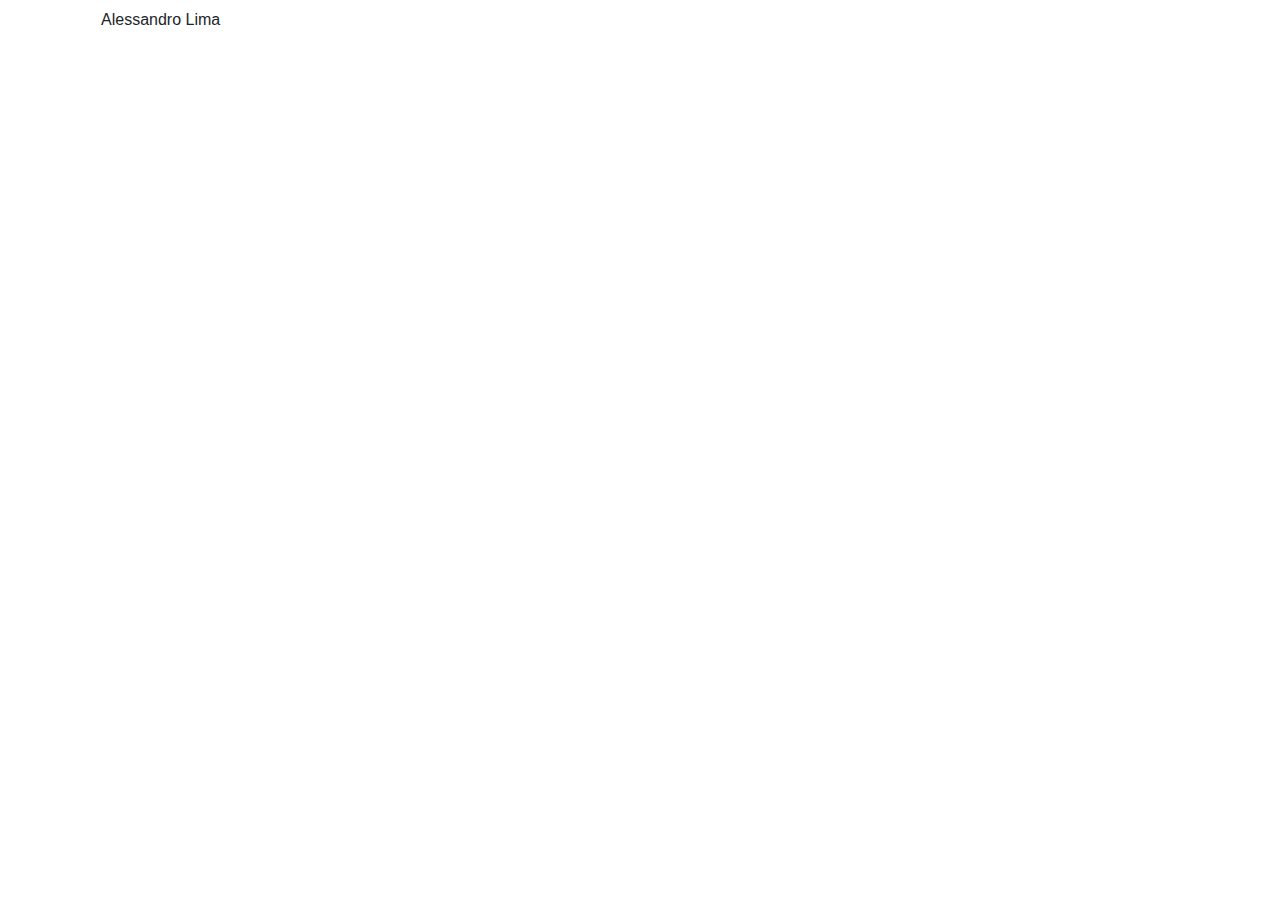
==== index.html @ 3222eff6 "Index" ====
<!DOCTYPE html>
<html>
<head>
	<title>Portfolio</title>
	<link rel="stylesheet" href="https://maxcdn.bootstrapcdn.com/bootstrap/4.0.0-beta.2/css/bootstrap.min.css">
</head>
<body>
    <div class="container">
	   <nav class="navbar navbar-fixed-top">Alessandro Lima</nav>
    </div>
</body>
</html>
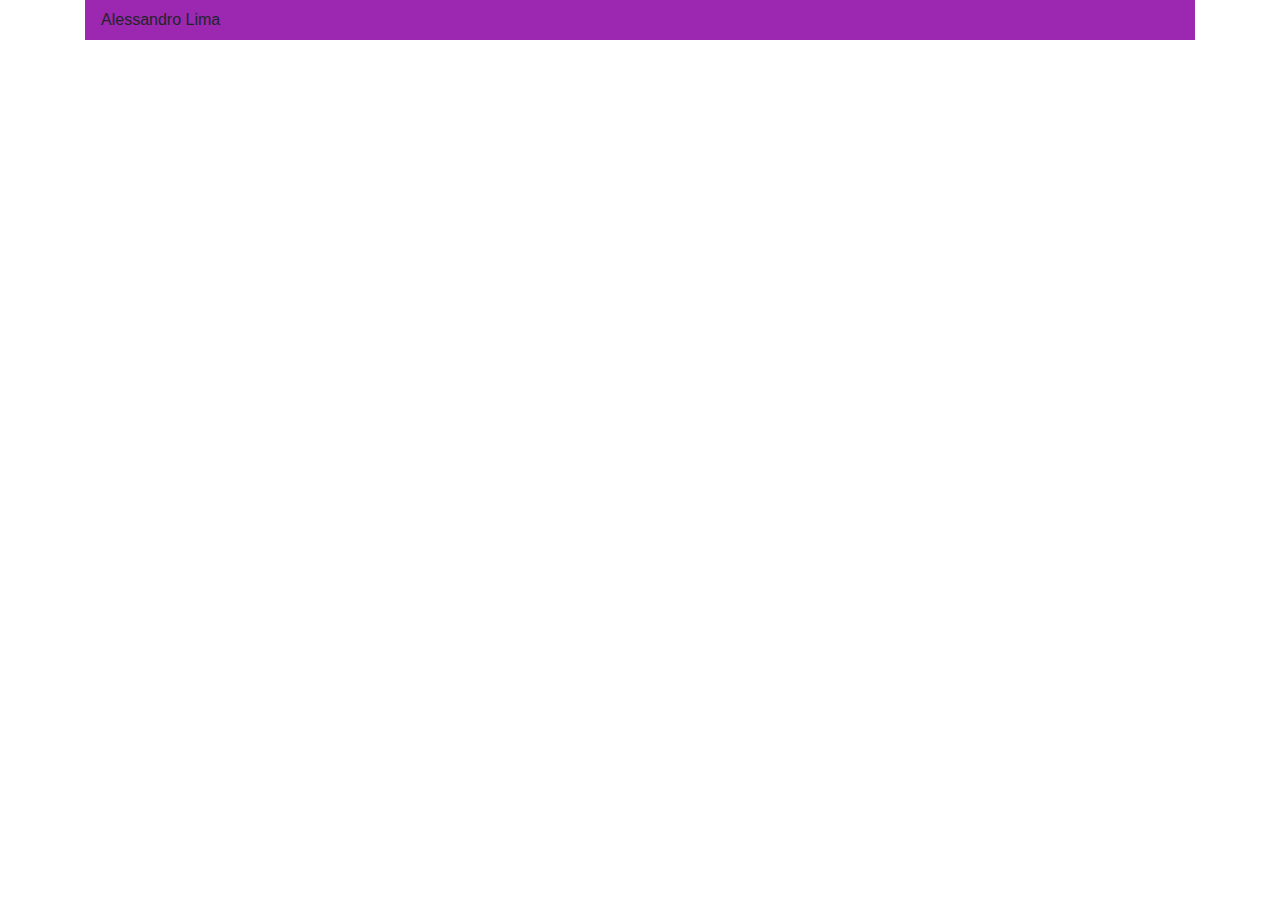
==== commit 78b02599: "Adicionado pagina css" ====
--- a/index.html
+++ b/index.html
@@ -3,6 +3,7 @@
 <head>
 	<title>Portfolio</title>
 	<link rel="stylesheet" href="https://maxcdn.bootstrapcdn.com/bootstrap/4.0.0-beta.2/css/bootstrap.min.css">
+	<link rel="stylesheet" type="text/css" href="index.css">
 </head>
 <body>
     <div class="container">
--- a/index.css
+++ b/index.css
@@ -0,0 +1 @@
+.navbar {background-color: #9C27B0}
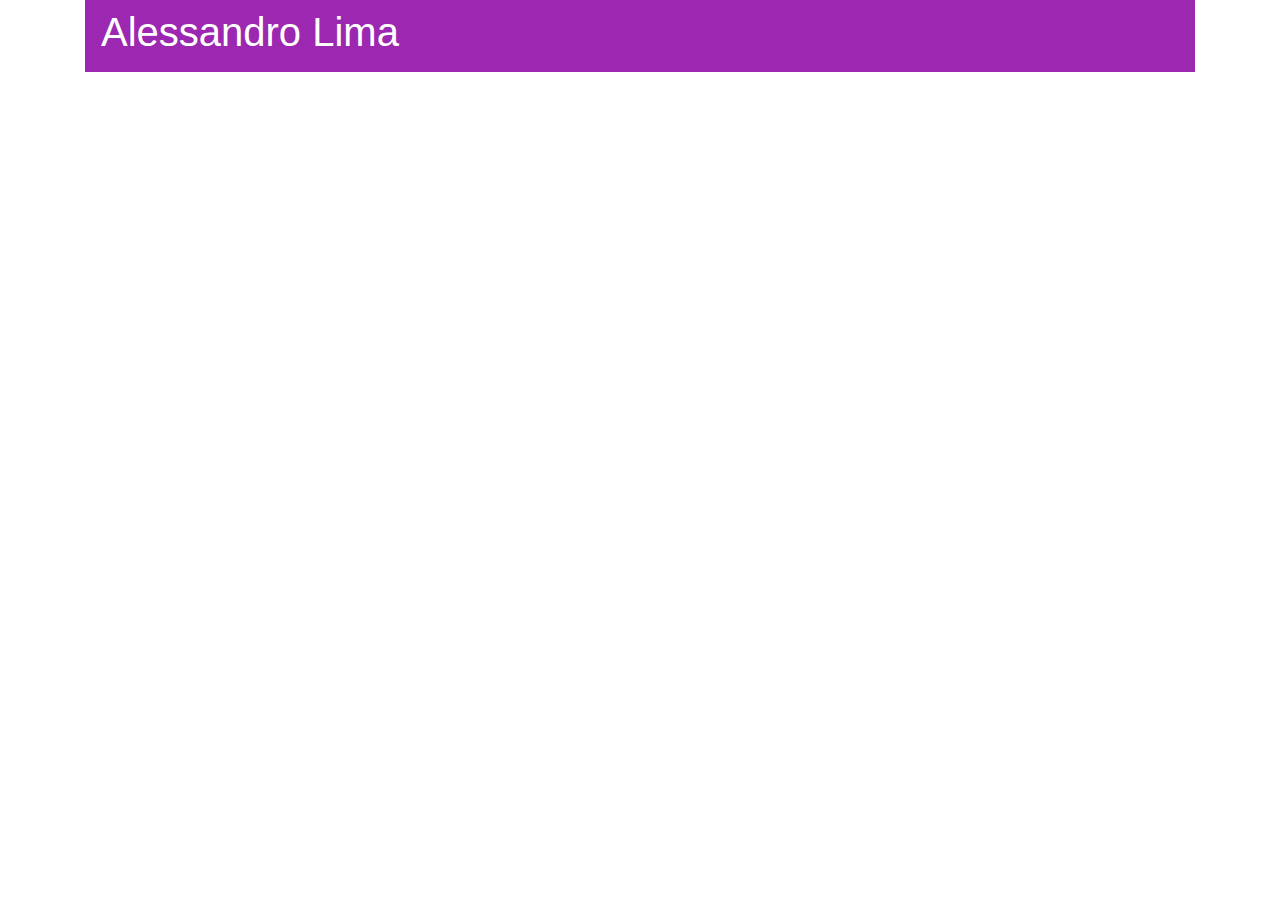
==== commit c05d807b: "h1+cor" ====
--- a/index.html
+++ b/index.html
@@ -7,7 +7,7 @@
 </head>
 <body>
     <div class="container">
-	   <nav class="navbar navbar-fixed-top">Alessandro Lima</nav>
+	   <nav class="navbar navbar-fixed-top"><h1>Alessandro Lima</h1></nav>
     </div>
 </body>
 </html>
--- a/index.css
+++ b/index.css
@@ -1 +1,2 @@
 .navbar {background-color: #9C27B0}
+h1{color: white}
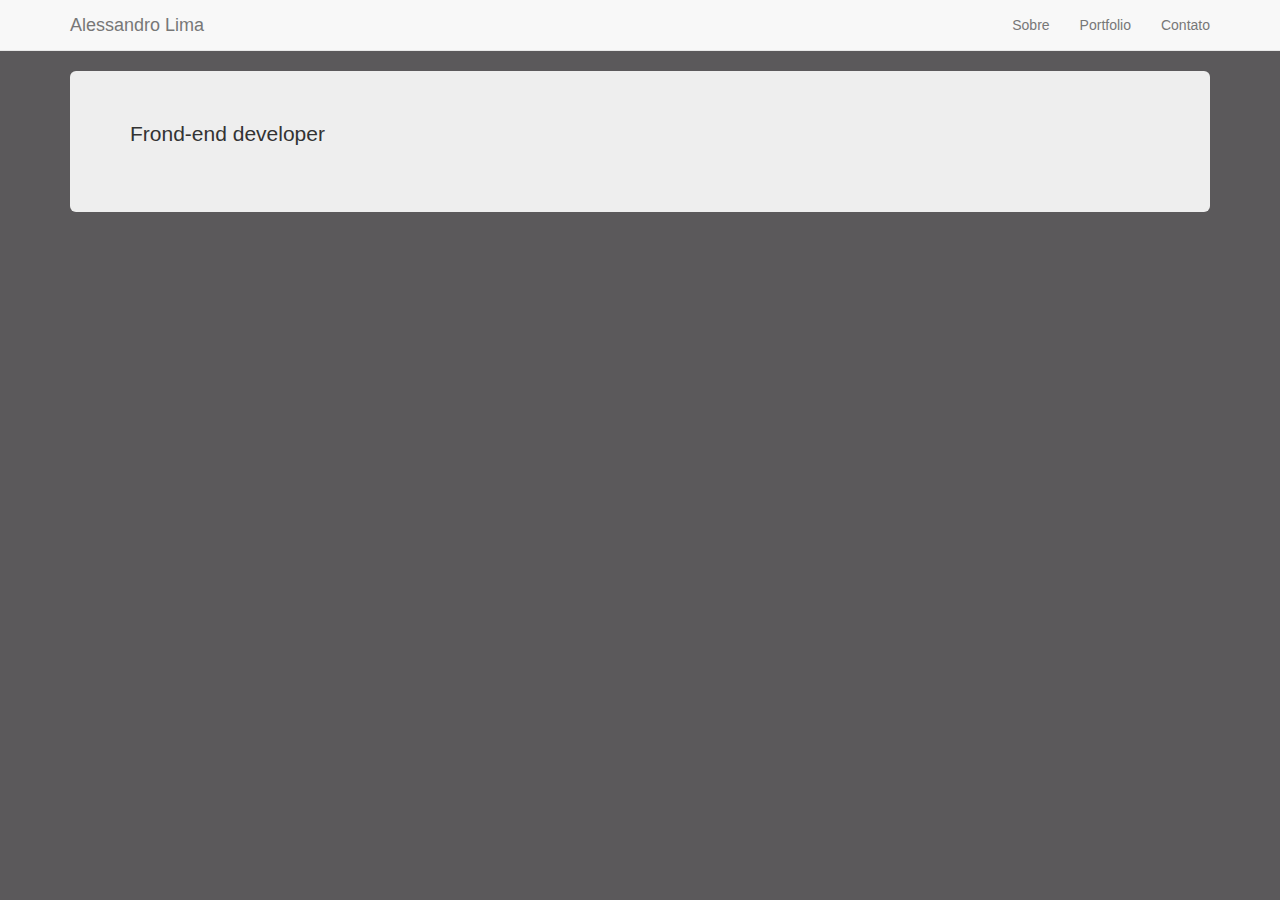
==== commit 429002ed: "news" ====
--- a/index.html
+++ b/index.html
@@ -2,12 +2,38 @@
 <html>
 <head>
 	<title>Portfolio</title>
-	<link rel="stylesheet" href="https://maxcdn.bootstrapcdn.com/bootstrap/4.0.0-beta.2/css/bootstrap.min.css">
+	<link rel="stylesheet" href="https://maxcdn.bootstrapcdn.com/bootstrap/3.3.7/css/bootstrap.min.css">
+	<link rel="stylesheet" href="https://maxcdn.bootstrapcdn.com/font-awesome/4.7.0/css/font-awesome.min.css">
+	<link rel="stylesheet" href="https://cdnjs.cloudflare.com/ajax/libs/jquery/3.1.0/jquery.min.js">
+
 	<link rel="stylesheet" type="text/css" href="index.css">
 </head>
 <body>
-    <div class="container">
-	   <nav class="navbar navbar-fixed-top"><h1>Alessandro Lima</h1></nav>
-    </div>
+	<div class="navbar navbar-default navbar-static-top">
+		<div class="container">
+			<div class="navbar-header">
+				<a href="#" class="navbar-brand">Alessandro Lima</a>
+				<button class="navbar-toggle" type="button" data-toggle="collapse" data-target=".navHeaderCollapse">
+					<span class="icon-bar"></span>
+					<span class="icon-bar"></span>
+					<span class="icon-bar"></span>
+				</button>
+			</div>
+			<div class="collapse navbar-collapse navHeaderCollapse">
+				<ul class="nav navbar-nav navbar-right">
+					<li><a href="#">Sobre</a></li>
+					<li><a href="#">Portfolio</a></li>
+					<li><a href="#">Contato</a></li>
+				</ul>
+			</div>
+		</div>
+	</div>
+	<div class="container">
+		<div class="jumbotron">
+			<p>Frond-end developer</p>
+		</div>
+	</div>
 </body>
+<script src="https://ajax.googleapis.com/ajax/libs/jquery/3.2.1/jquery.min.js"></script>
+<script src="https://maxcdn.bootstrapcdn.com/bootstrap/3.3.7/js/bootstrap.min.js"</script>
 </html>
--- a/index.css
+++ b/index.css
@@ -1,2 +1,3 @@
-.navbar {background-color: #9C27B0}
+
 h1{color: white}
+body{background-color: #5b595b}
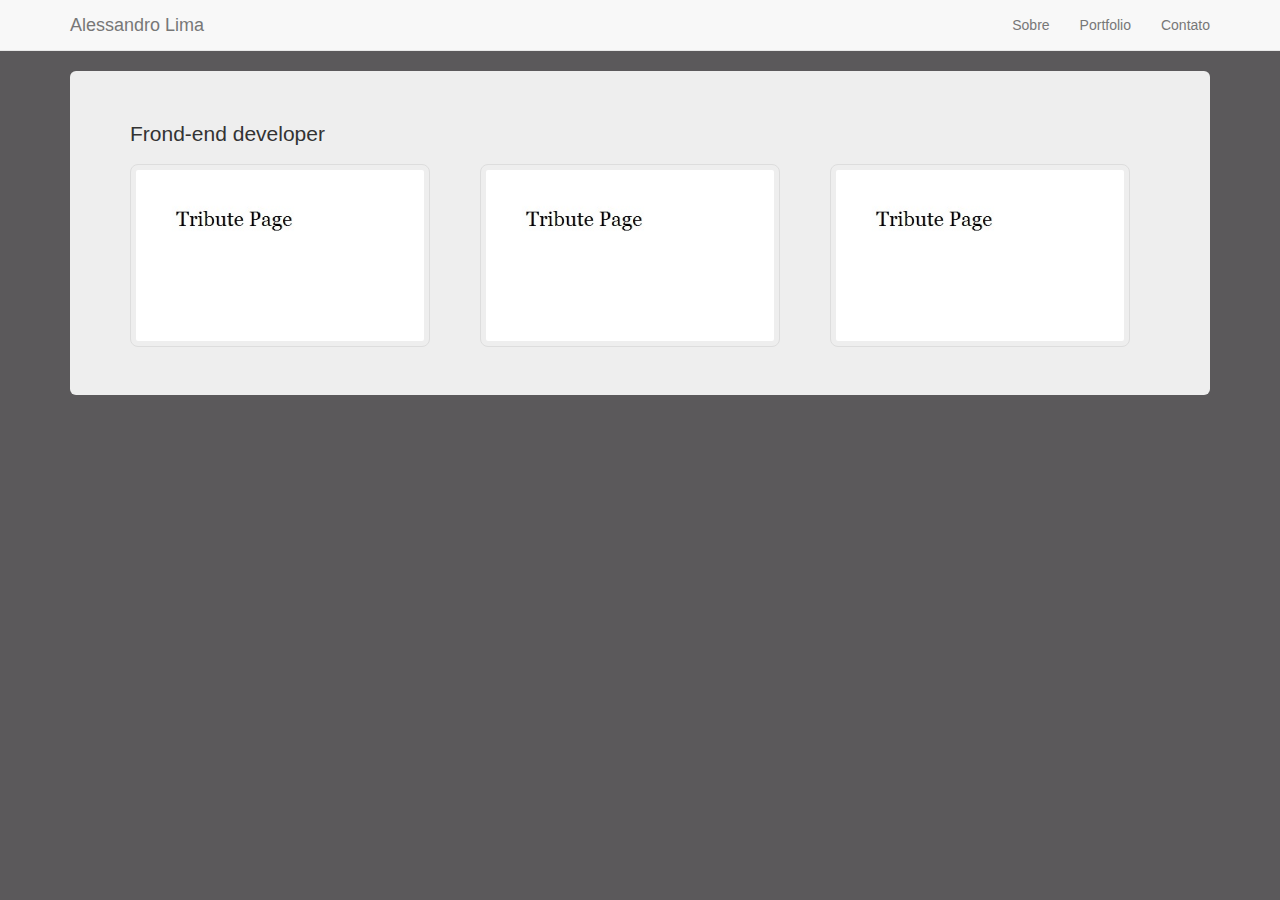
==== commit a73b0e97: "TributePage" ====
--- a/index.html
+++ b/index.html
@@ -6,7 +6,7 @@
 	<link rel="stylesheet" href="https://maxcdn.bootstrapcdn.com/font-awesome/4.7.0/css/font-awesome.min.css">
 	<link rel="stylesheet" href="https://cdnjs.cloudflare.com/ajax/libs/jquery/3.1.0/jquery.min.js">
 
-	<link rel="stylesheet" type="text/css" href="index.css">
+	<link rel="stylesheet" type="text/css" href="css/index.css">
 </head>
 <body>
 	<div class="navbar navbar-default navbar-static-top">
@@ -31,6 +31,11 @@
 	<div class="container">
 		<div class="jumbotron">
 			<p>Frond-end developer</p>
+			<div class="row">
+				<div class="col-md-4"><a href="tributePage.html" class="thumbnal"><img src="img/tribute.jpg" alt=""></a></div>
+				<div class="col-md-4"><a href="#" class="thumbnal"><img src="img/tribute.jpg" alt=""></a></div>
+				<div class="col-md-4"><a href="#" class="thumbnal"><img src="img/tribute.jpg" alt=""></a></div>
+			</div>
 		</div>
 	</div>
 </body>
--- a/css/index.css
+++ b/css/index.css
@@ -0,0 +1,12 @@
+
+h1{color: white}
+body{background-color: #5b595b}
+img{
+  border-radius: 8px;
+  border: 1px solid #ddd;
+  padding: 5px;
+  width: 300px;
+}
+img:hover {
+    box-shadow: 0 0 2px 1px rgba(0, 140, 186, 0.5);
+  }
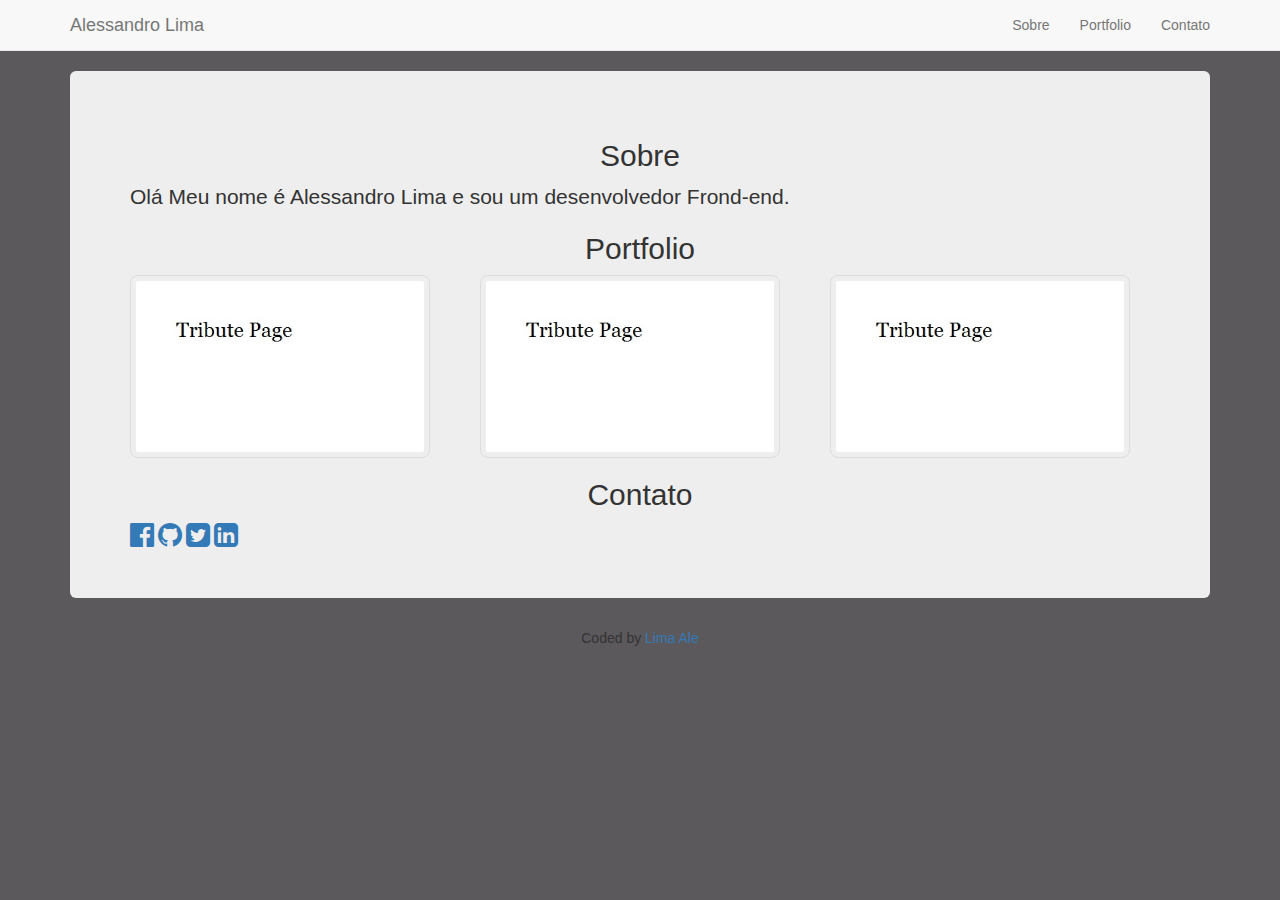
==== commit 61b84814: "contatos" ====
--- a/index.html
+++ b/index.html
@@ -24,19 +24,34 @@
 					<li><a href="#">Sobre</a></li>
 					<li><a href="#">Portfolio</a></li>
 					<li><a href="#">Contato</a></li>
+
 				</ul>
 			</div>
 		</div>
 	</div>
 	<div class="container">
 		<div class="jumbotron">
-			<p>Frond-end developer</p>
-			<div class="row">
-				<div class="col-md-4"><a href="tributePage.html" class="thumbnal"><img src="img/tribute.jpg" alt=""></a></div>
-				<div class="col-md-4"><a href="#" class="thumbnal"><img src="img/tribute.jpg" alt=""></a></div>
-				<div class="col-md-4"><a href="#" class="thumbnal"><img src="img/tribute.jpg" alt=""></a></div>
-			</div>
+			<section id="sobre">
+				<h2 align="center">Sobre</h2>
+				<p>Olá Meu nome é Alessandro Lima e sou um desenvolvedor Frond-end.</p>
+			</section>
+			<section id="portfolio">
+				<h2 align="center">Portfolio</h2>
+				<div class="row">
+					<div class="col-md-4"><a href="tributePage.html" class="thumbnal"><img src="img/tribute.jpg" alt=""></a></div>
+					<div class="col-md-4"><a href="#" class="thumbnal"><img src="img/tribute.jpg" alt=""></a></div>
+					<div class="col-md-4"><a href="#" class="thumbnal"><img src="img/tribute.jpg" alt=""></a></div>
+				</div>
+			</section>
+			<section id="contato">
+				<h2 align="center">Contato</h2>
+				<a href="#"><i class="fa fa-facebook-official fa-2x" aria-hidden="true"></i></a>
+				<a href="#"><i class="fa fa-github fa-2x" aria-hidden="true"></i></a>
+				<a href="#"><i class="fa fa-twitter-square fa-2x" aria-hidden="true"></i></a>
+				<a href="#"><i class="fa fa-linkedin-square fa-2x" aria-hidden="true"></i></a>
+			</section>
 		</div>
+		<p align="center">Coded by <a href="https://github.com/LimaAle">Lima Ale</a> </p>
 	</div>
 </body>
 <script src="https://ajax.googleapis.com/ajax/libs/jquery/3.2.1/jquery.min.js"></script>
